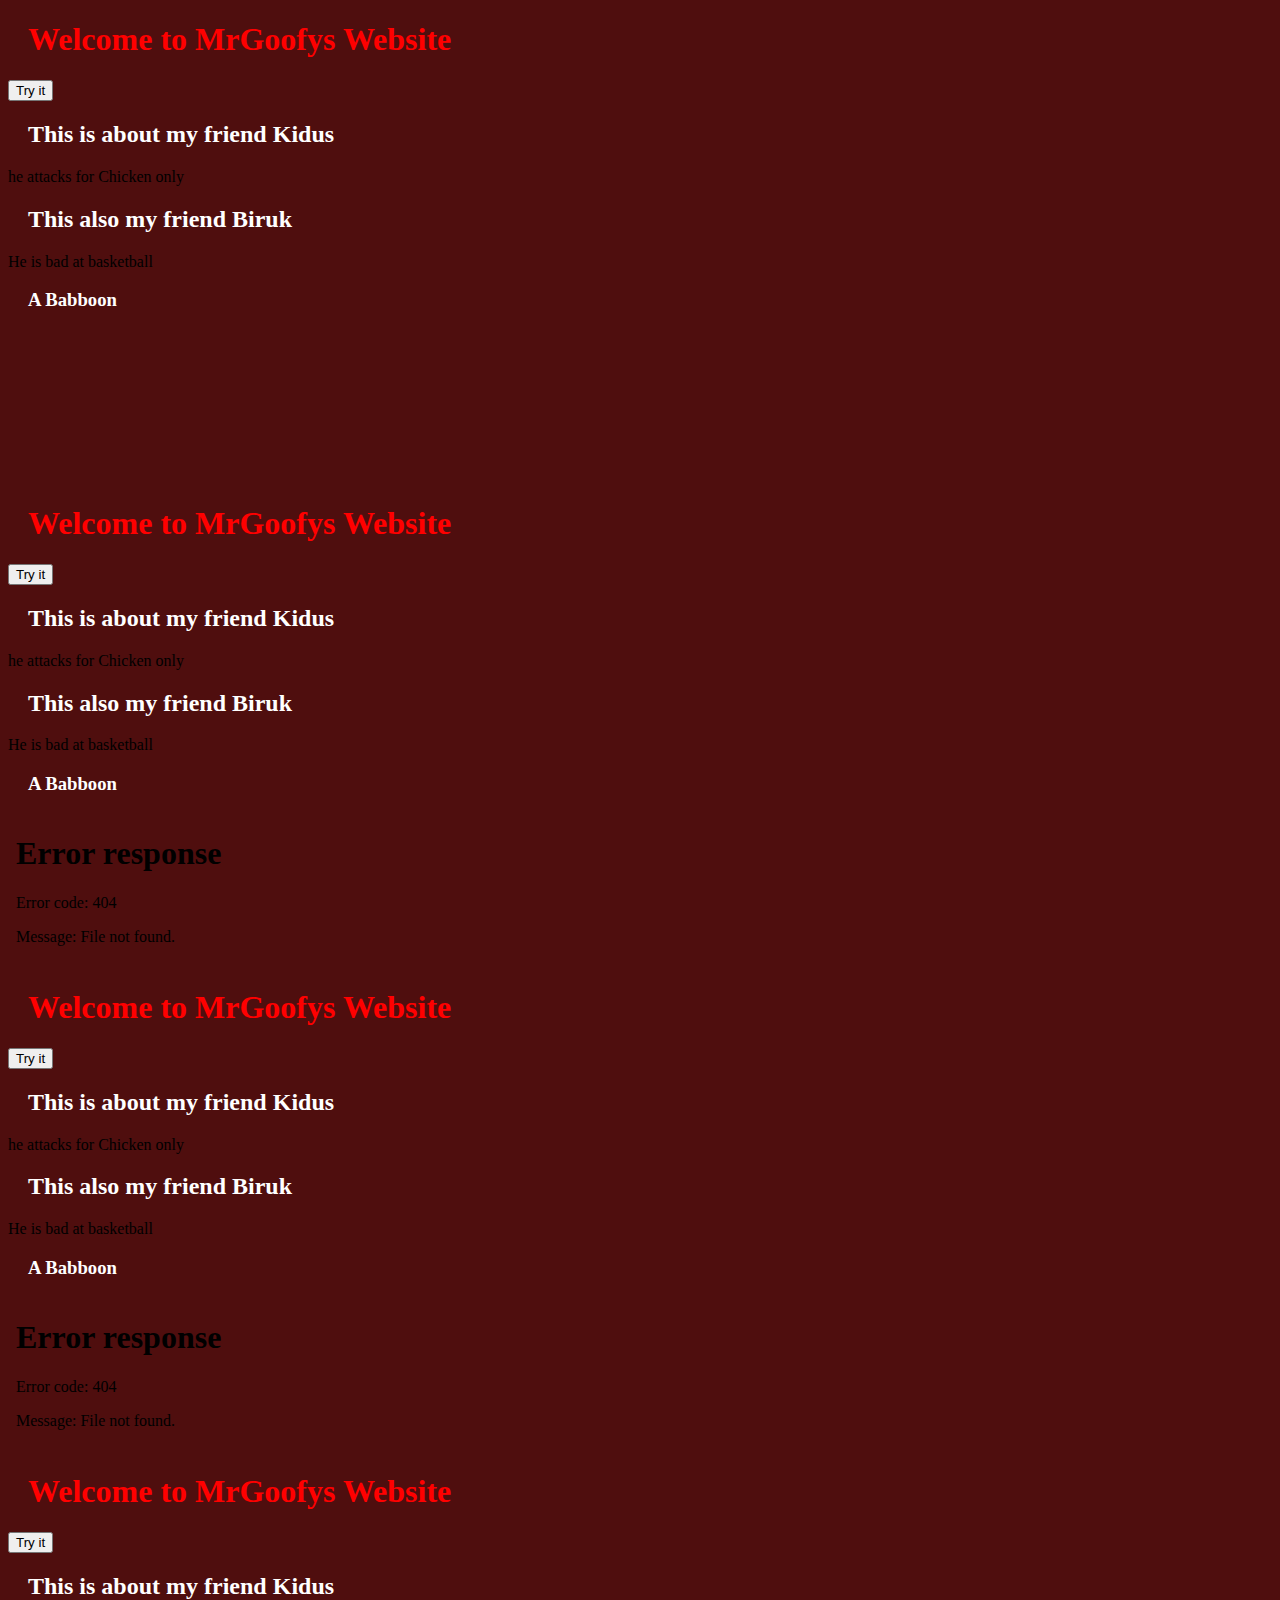
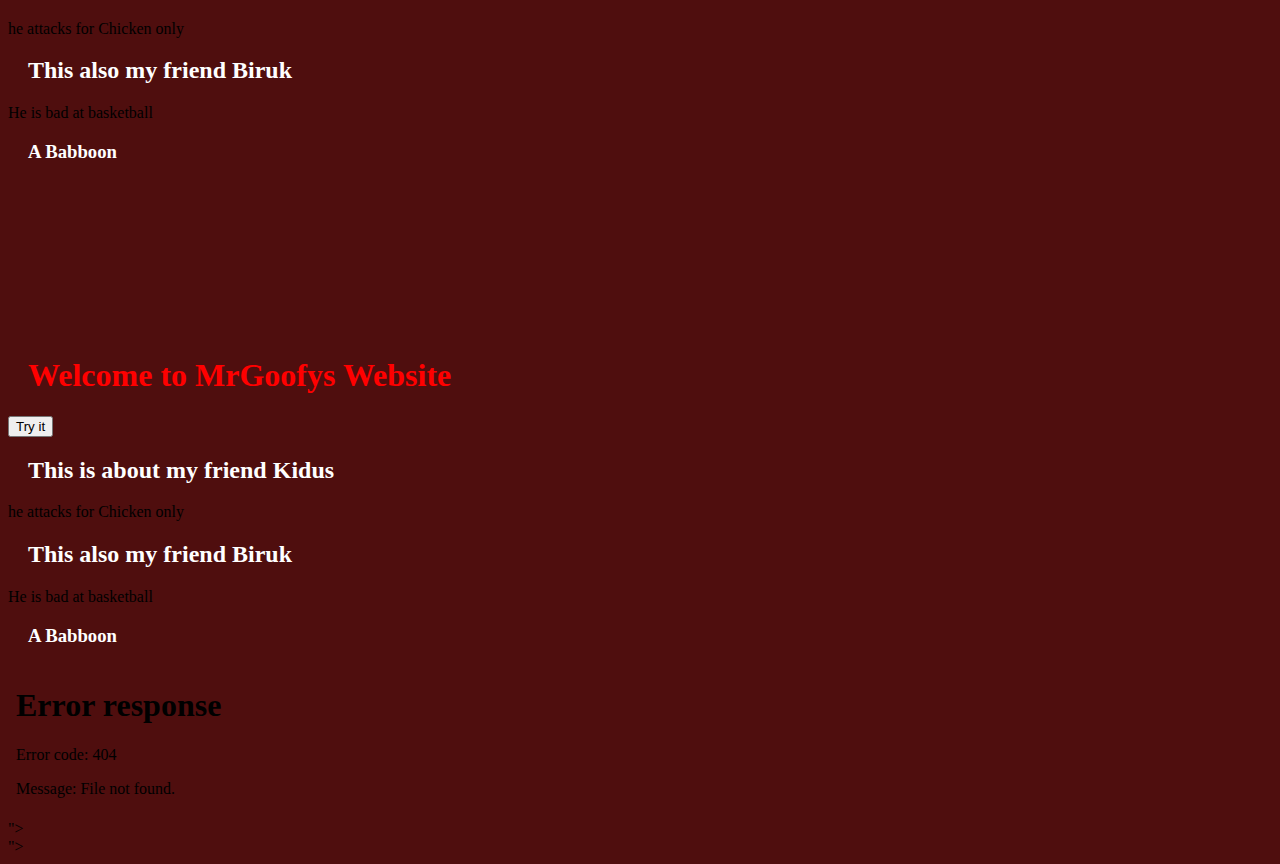
==== index.html @ 99e4a8bd "Update index.html" ====
<!DOCTYPE html>
<html lang="en">
  <head>
    <meta charset="UTF-8">
    <meta name="viewport" content="width=device-width, initial-scale=1.0">
    <meta http-equiv="X-UA-Compatible" content="ie=edge">
    <title>My Website</title>
    <link rel="stylesheet" href="mystyle.css">
    <link rel="icon" href="./favicon.ico" type="image/x-icon">
  </head>
 
 
    <body>
    <main>
        
	    
	    <h1>Welcome to MrGoofys Website</h1>
	<button type="button" onclick="myFunction()">Try it</button>
	    <h2>This is about my friend Kidus</h2>
	    <p id="demo">he attacks for Chicken only</p>
	    <h2>This also my friend Biruk</h2>
	    <p>He is bad at basketball</p>

	    <h3>A Babboon</h3>
	    <embed src="<!DOCTYPE html>
<html lang="en">
  <head>
    <meta charset="UTF-8">
    <meta name="viewport" content="width=device-width, initial-scale=1.0">
    <meta http-equiv="X-UA-Compatible" content="ie=edge">
    <title>My Website</title>
    <link rel="stylesheet" href="mystyle.css">
    <link rel="icon" href="./favicon.ico" type="image/x-icon">
  </head>
 
 
    <body>
    <main>
        
	    
	    <h1>Welcome to MrGoofys Website</h1>
	<button type="button" onclick="myFunction()">Try it</button>
	    <h2>This is about my friend Kidus</h2>
	    <p id="demo">he attacks for Chicken only</p>
	    <h2>This also my friend Biruk</h2>
	    <p>He is bad at basketball</p>

	    <h3>A Babboon</h3>
	    <embed src="giannis-34">
	    <embed src="https://cdn.britannica.com/06/150806-050-6AE99C98/Proboscis-monkey.jpg">
	    
	    
    </main>
	<script src="myScript.js"></script>
  </body>
</html><!DOCTYPE html>
<html lang="en">
  <head>
    <meta charset="UTF-8">
    <meta name="viewport" content="width=device-width, initial-scale=1.0">
    <meta http-equiv="X-UA-Compatible" content="ie=edge">
    <title>My Website</title>
    <link rel="stylesheet" href="mystyle.css">
    <link rel="icon" href="./favicon.ico" type="image/x-icon">
  </head>
 
 
    <body>
    <main>
        
	    
	    <h1>Welcome to MrGoofys Website</h1>
	<button type="button" onclick="myFunction()">Try it</button>
	    <h2>This is about my friend Kidus</h2>
	    <p id="demo">he attacks for Chicken only</p>
	    <h2>This also my friend Biruk</h2>
	    <p>He is bad at basketball</p>

	    <h3>A Babboon</h3>
	    <embed src="giannis-giant-9">
	    <embed src="https://cdn.britannica.com/06/150806-050-6AE99C98/Proboscis-monkey.jpg">
	    
	    
    </main>
	<script src="myScript.js"></script>
  </body>
</html><!DOCTYPE html>
<html lang="en">
  <head>
    <meta charset="UTF-8">
    <meta name="viewport" content="width=device-width, initial-scale=1.0">
    <meta http-equiv="X-UA-Compatible" content="ie=edge">
    <title>My Website</title>
    <link rel="stylesheet" href="mystyle.css">
    <link rel="icon" href="./favicon.ico" type="image/x-icon">
  </head>
 
 
    <body>
    <main>
        
	    
	    <h1>Welcome to MrGoofys Website</h1>
	<button type="button" onclick="myFunction()">Try it</button>
	    <h2>This is about my friend Kidus</h2>
	    <p id="demo">he attacks for Chicken only</p>
	    <h2>This also my friend Biruk</h2>
	    <p>He is bad at basketball</p>

	    <h3>A Babboon</h3>
	    <embed src="<!DOCTYPE html>
<html lang="en">
  <head>
    <meta charset="UTF-8">
    <meta name="viewport" content="width=device-width, initial-scale=1.0">
    <meta http-equiv="X-UA-Compatible" content="ie=edge">
    <title>My Website</title>
    <link rel="stylesheet" href="mystyle.css">
    <link rel="icon" href="./favicon.ico" type="image/x-icon">
  </head>
 
 
    <body>
    <main>
        
	    
	    <h1>Welcome to MrGoofys Website</h1>
	<button type="button" onclick="myFunction()">Try it</button>
	    <h2>This is about my friend Kidus</h2>
	    <p id="demo">he attacks for Chicken only</p>
	    <h2>This also my friend Biruk</h2>
	    <p>He is bad at basketball</p>

	    <h3>A Babboon</h3>
	    <embed src="giannis-giant-9">
	    <embed src="https://cdn.britannica.com/06/150806-050-6AE99C98/Proboscis-monkey.jpg">
	    
	    
    </main>
	<script src="myScript.js"></script>
  </body>
</html>">
	    <embed src="https://cdn.britannica.com/06/150806-050-6AE99C98/Proboscis-monkey.jpg">
	    
	    
    </main>
	<script src="myScript.js"></script>
  </body>
</html>">
	    <embed src="https://cdn.britannica.com/06/150806-050-6AE99C98/Proboscis-monkey.jpg">
	    
	    
    </main>
	<script src="myScript.js"></script>
  </body>
</html>
---- mystyle.css ----
body {
    background-color: rgb(79, 14, 14);
}

h1 {
    color: Red;
    margin-left: 20px;
}
h2 {
    color: White;
    margin-left: 20px;
}h3 {
    color: White;
    margin-left: 20px;
p {color:white; font-size:200%}
---- mystyle.css ----
body {
    background-color: rgb(79, 14, 14);
}

h1 {
    color: Red;
    margin-left: 20px;
}
h2 {
    color: White;
    margin-left: 20px;
}h3 {
    color: White;
    margin-left: 20px;
p {color:white; font-size:200%}
---- mystyle.css ----
body {
    background-color: rgb(79, 14, 14);
}

h1 {
    color: Red;
    margin-left: 20px;
}
h2 {
    color: White;
    margin-left: 20px;
}h3 {
    color: White;
    margin-left: 20px;
p {color:white; font-size:200%}
---- mystyle.css ----
body {
    background-color: rgb(79, 14, 14);
}

h1 {
    color: Red;
    margin-left: 20px;
}
h2 {
    color: White;
    margin-left: 20px;
}h3 {
    color: White;
    margin-left: 20px;
p {color:white; font-size:200%}
---- mystyle.css ----
body {
    background-color: rgb(79, 14, 14);
}

h1 {
    color: Red;
    margin-left: 20px;
}
h2 {
    color: White;
    margin-left: 20px;
}h3 {
    color: White;
    margin-left: 20px;
p {color:white; font-size:200%}
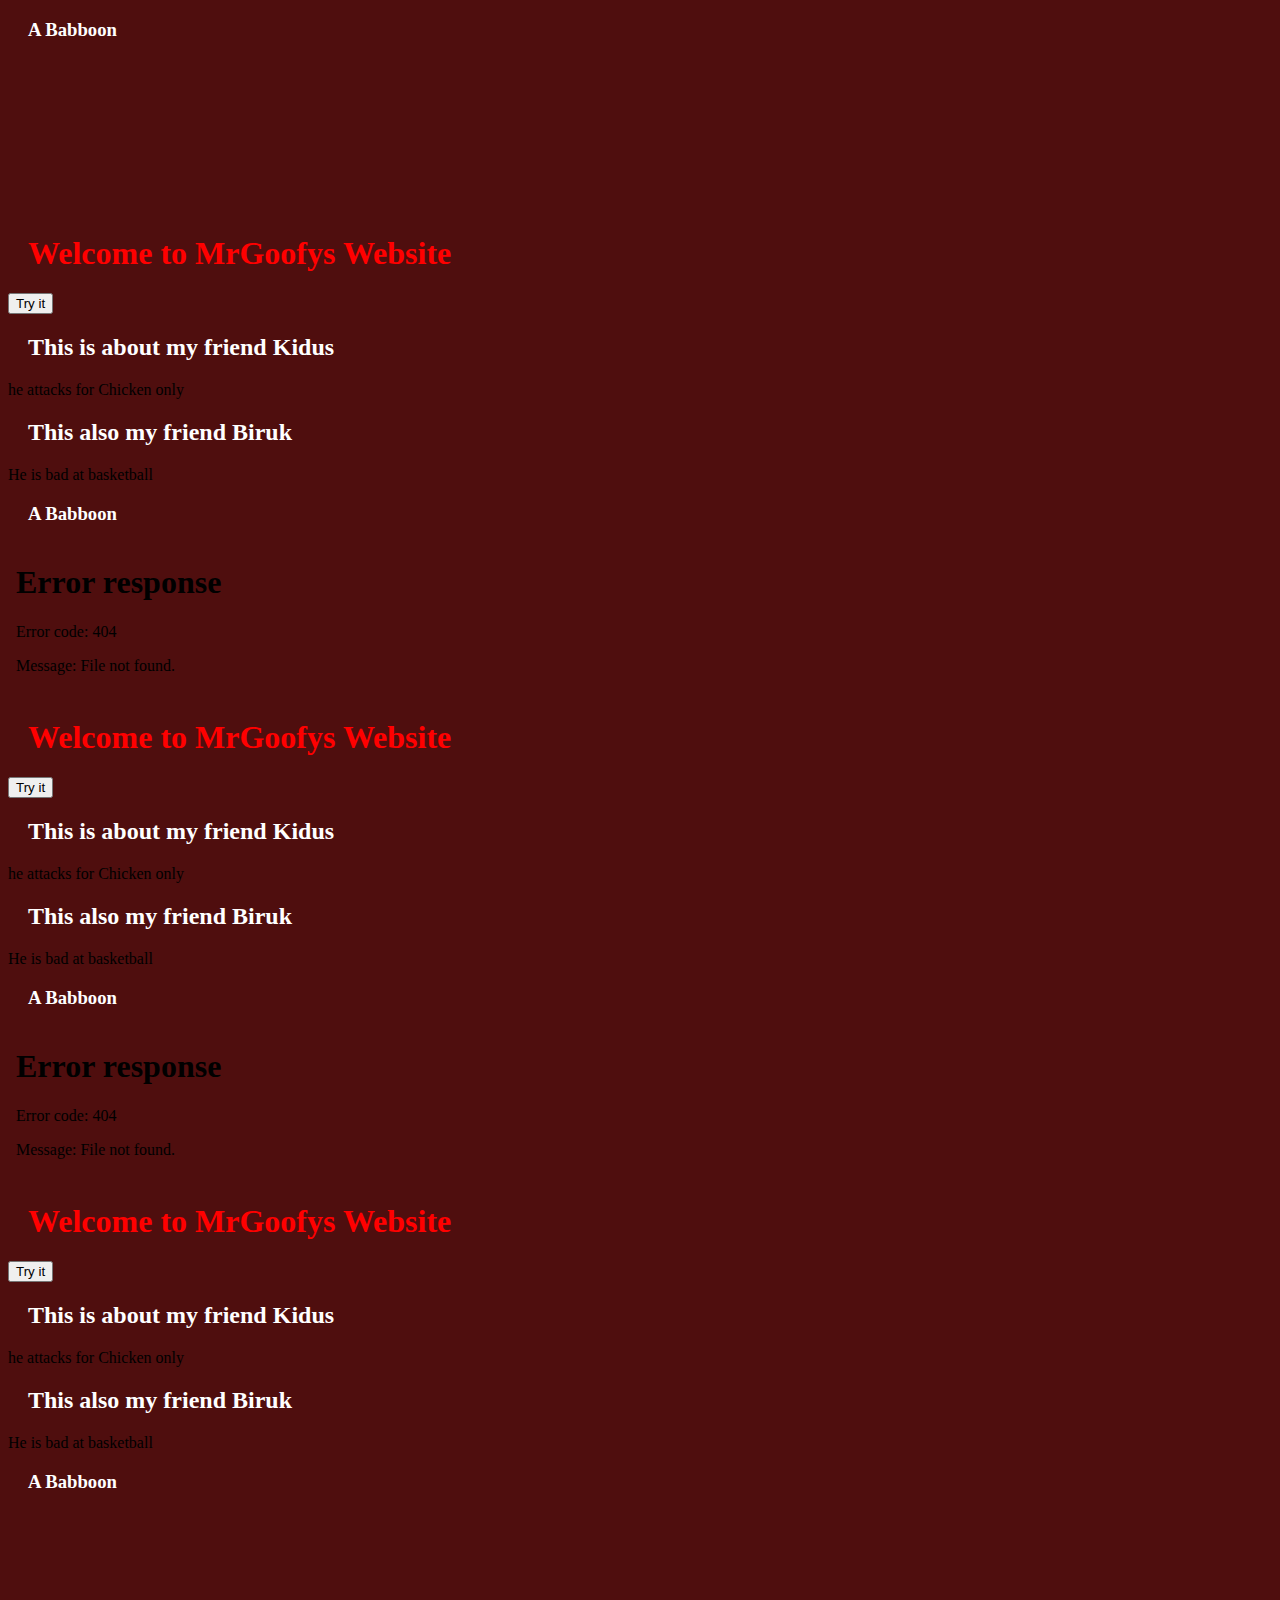
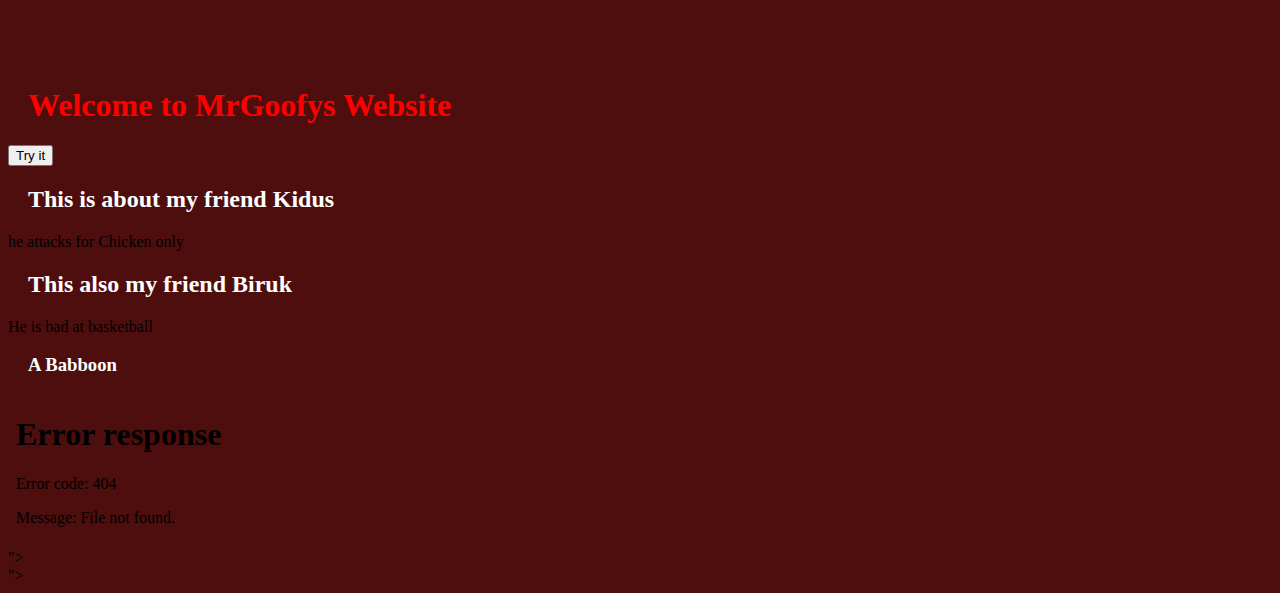
==== commit d18ab230: "Update index.html" ====
--- a/index.html
+++ b/index.html
@@ -13,13 +13,6 @@
     <body>
     <main>
         
-	    
-	    <h1>Welcome to MrGoofys Website</h1>
-	<button type="button" onclick="myFunction()">Try it</button>
-	    <h2>This is about my friend Kidus</h2>
-	    <p id="demo">he attacks for Chicken only</p>
-	    <h2>This also my friend Biruk</h2>
-	    <p>He is bad at basketball</p>
 
 	    <h3>A Babboon</h3>
 	    <embed src="<!DOCTYPE html>
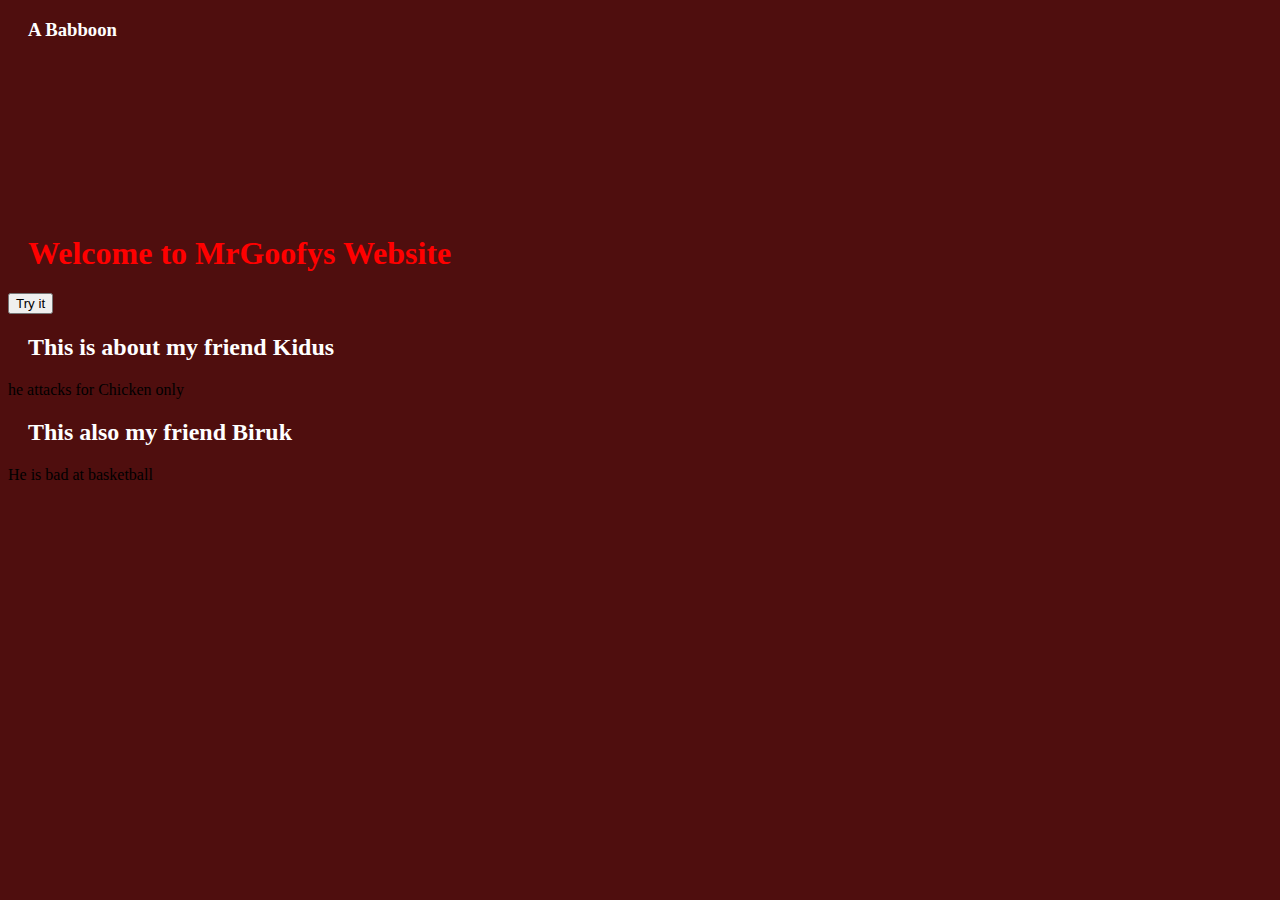
==== commit e5490793: "Update index.html" ====
--- a/index.html
+++ b/index.html
@@ -38,112 +38,4 @@
 	    <h2>This also my friend Biruk</h2>
 	    <p>He is bad at basketball</p>
 
-	    <h3>A Babboon</h3>
-	    <embed src="giannis-34">
-	    <embed src="https://cdn.britannica.com/06/150806-050-6AE99C98/Proboscis-monkey.jpg">
-	    
-	    
-    </main>
-	<script src="myScript.js"></script>
-  </body>
-</html><!DOCTYPE html>
-<html lang="en">
-  <head>
-    <meta charset="UTF-8">
-    <meta name="viewport" content="width=device-width, initial-scale=1.0">
-    <meta http-equiv="X-UA-Compatible" content="ie=edge">
-    <title>My Website</title>
-    <link rel="stylesheet" href="mystyle.css">
-    <link rel="icon" href="./favicon.ico" type="image/x-icon">
-  </head>
- 
- 
-    <body>
-    <main>
-        
-	    
-	    <h1>Welcome to MrGoofys Website</h1>
-	<button type="button" onclick="myFunction()">Try it</button>
-	    <h2>This is about my friend Kidus</h2>
-	    <p id="demo">he attacks for Chicken only</p>
-	    <h2>This also my friend Biruk</h2>
-	    <p>He is bad at basketball</p>
-
-	    <h3>A Babboon</h3>
-	    <embed src="giannis-giant-9">
-	    <embed src="https://cdn.britannica.com/06/150806-050-6AE99C98/Proboscis-monkey.jpg">
-	    
-	    
-    </main>
-	<script src="myScript.js"></script>
-  </body>
-</html><!DOCTYPE html>
-<html lang="en">
-  <head>
-    <meta charset="UTF-8">
-    <meta name="viewport" content="width=device-width, initial-scale=1.0">
-    <meta http-equiv="X-UA-Compatible" content="ie=edge">
-    <title>My Website</title>
-    <link rel="stylesheet" href="mystyle.css">
-    <link rel="icon" href="./favicon.ico" type="image/x-icon">
-  </head>
- 
- 
-    <body>
-    <main>
-        
-	    
-	    <h1>Welcome to MrGoofys Website</h1>
-	<button type="button" onclick="myFunction()">Try it</button>
-	    <h2>This is about my friend Kidus</h2>
-	    <p id="demo">he attacks for Chicken only</p>
-	    <h2>This also my friend Biruk</h2>
-	    <p>He is bad at basketball</p>
-
-	    <h3>A Babboon</h3>
-	    <embed src="<!DOCTYPE html>
-<html lang="en">
-  <head>
-    <meta charset="UTF-8">
-    <meta name="viewport" content="width=device-width, initial-scale=1.0">
-    <meta http-equiv="X-UA-Compatible" content="ie=edge">
-    <title>My Website</title>
-    <link rel="stylesheet" href="mystyle.css">
-    <link rel="icon" href="./favicon.ico" type="image/x-icon">
-  </head>
- 
- 
-    <body>
-    <main>
-        
-	    
-	    <h1>Welcome to MrGoofys Website</h1>
-	<button type="button" onclick="myFunction()">Try it</button>
-	    <h2>This is about my friend Kidus</h2>
-	    <p id="demo">he attacks for Chicken only</p>
-	    <h2>This also my friend Biruk</h2>
-	    <p>He is bad at basketball</p>
-
-	    <h3>A Babboon</h3>
-	    <embed src="giannis-giant-9">
-	    <embed src="https://cdn.britannica.com/06/150806-050-6AE99C98/Proboscis-monkey.jpg">
-	    
-	    
-    </main>
-	<script src="myScript.js"></script>
-  </body>
-</html>">
-	    <embed src="https://cdn.britannica.com/06/150806-050-6AE99C98/Proboscis-monkey.jpg">
-	    
-	    
-    </main>
-	<script src="myScript.js"></script>
-  </body>
-</html>">
-	    <embed src="https://cdn.britannica.com/06/150806-050-6AE99C98/Proboscis-monkey.jpg">
-	    
-	    
-    </main>
-	<script src="myScript.js"></script>
-  </body>
-</html>
+	
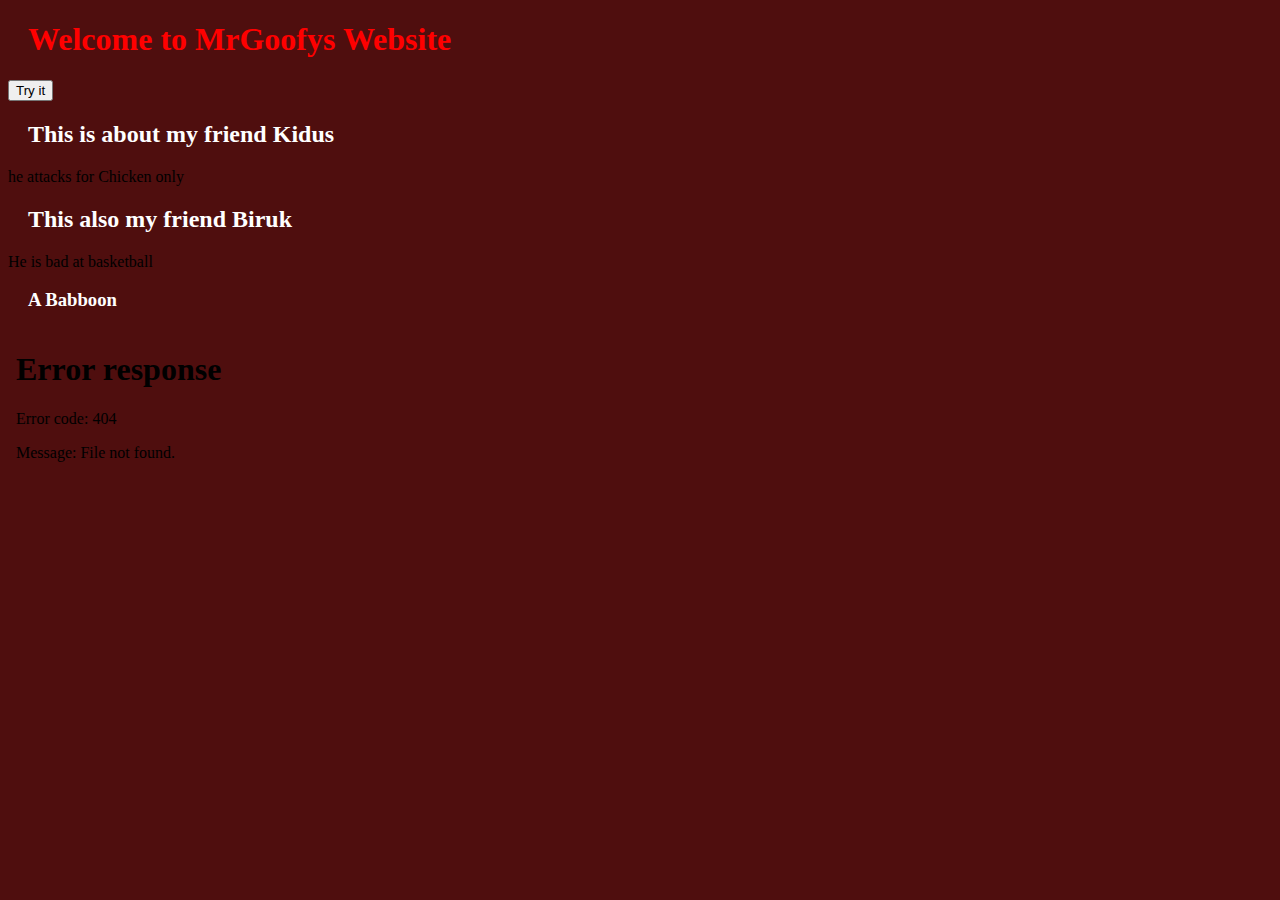
==== commit 009cb4e0: "Update index.html" ====
--- a/index.html
+++ b/index.html
@@ -1,21 +1,4 @@
 <!DOCTYPE html>
-<html lang="en">
-  <head>
-    <meta charset="UTF-8">
-    <meta name="viewport" content="width=device-width, initial-scale=1.0">
-    <meta http-equiv="X-UA-Compatible" content="ie=edge">
-    <title>My Website</title>
-    <link rel="stylesheet" href="mystyle.css">
-    <link rel="icon" href="./favicon.ico" type="image/x-icon">
-  </head>
- 
- 
-    <body>
-    <main>
-        
-
-	    <h3>A Babboon</h3>
-	    <embed src="<!DOCTYPE html>
 <html lang="en">
   <head>
     <meta charset="UTF-8">
@@ -38,4 +21,12 @@
 	    <h2>This also my friend Biruk</h2>
 	    <p>He is bad at basketball</p>
 
-	
+	    <h3>A Babboon</h3>
+	    <embed src="giannis-getty-9">
+	    <embed src="https://cdn.britannica.com/06/150806-050-6AE99C98/Proboscis-monkey.jpg">
+	    
+	    
+    </main>
+	<script src="myScript.js"></script>
+  </body>
+</html>
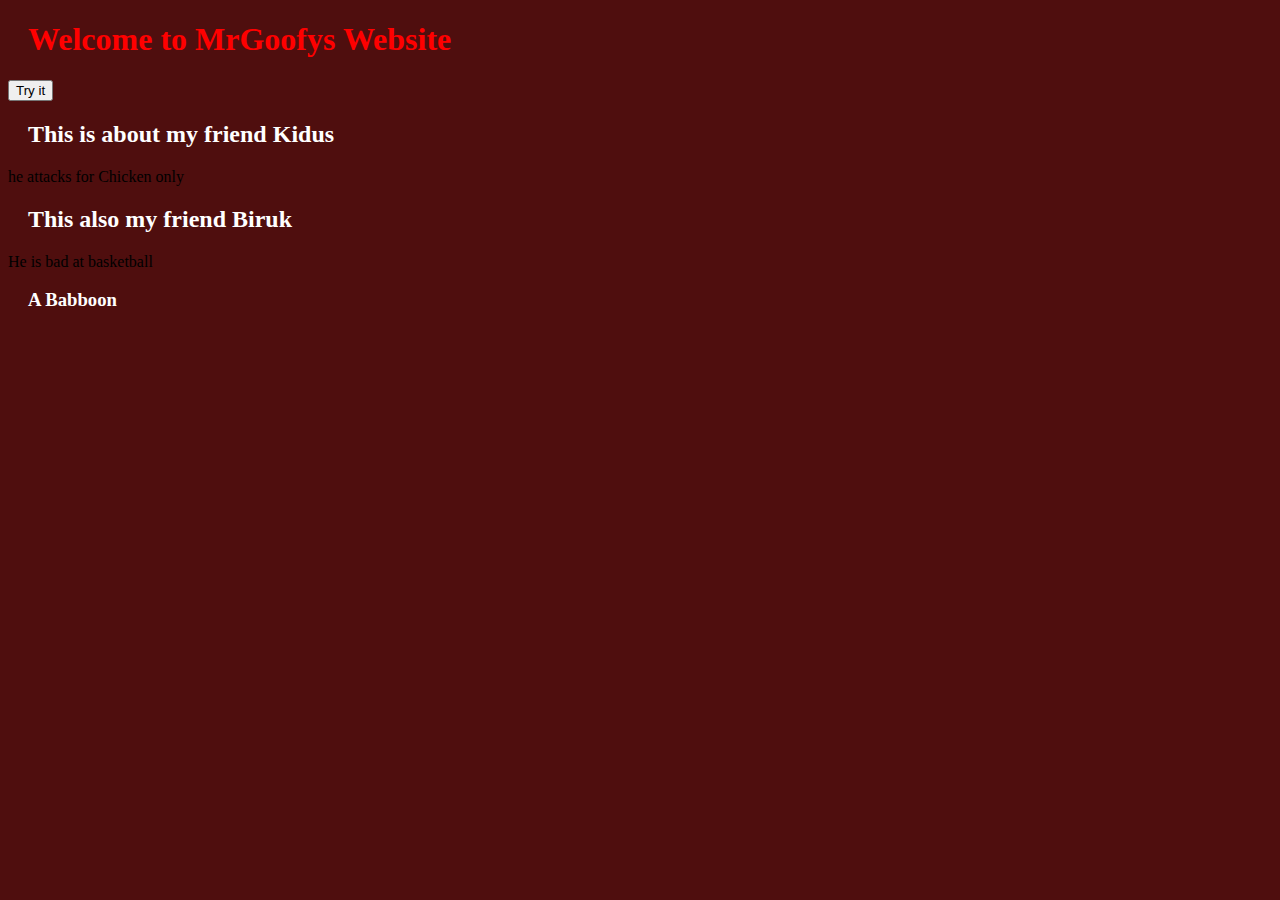
==== commit 3a1abc44: "Update index.html" ====
--- a/index.html
+++ b/index.html
@@ -22,7 +22,7 @@
 	    <p>He is bad at basketball</p>
 
 	    <h3>A Babboon</h3>
-	    <embed src="giannis-getty-9">
+	    <embed src="https://sportshub.cbsistatic.com/i/r/2024/03/14/ed026321-4105-4d6f-9b79-4b3d9a87b007/thumbnail/1200x675/350c5e85a2fdd772a20490341e55dc18/giannis-getty-9.png">
 	    <embed src="https://cdn.britannica.com/06/150806-050-6AE99C98/Proboscis-monkey.jpg">
 	    
 	    
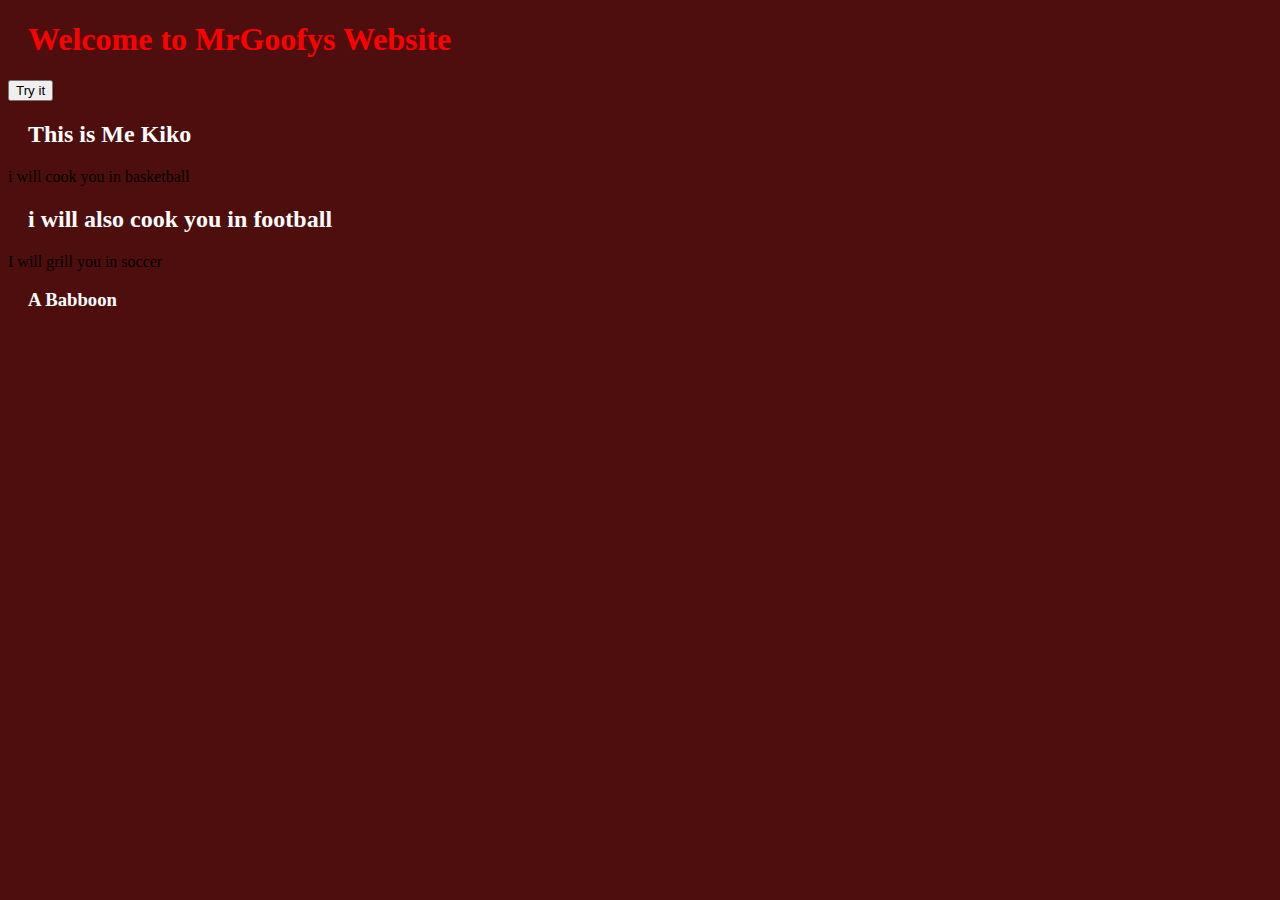
==== commit 86517263: "Update index.html" ====
--- a/index.html
+++ b/index.html
@@ -16,10 +16,10 @@
 	    
 	    <h1>Welcome to MrGoofys Website</h1>
 	<button type="button" onclick="myFunction()">Try it</button>
-	    <h2>This is about my friend Kidus</h2>
-	    <p id="demo">he attacks for Chicken only</p>
-	    <h2>This also my friend Biruk</h2>
-	    <p>He is bad at basketball</p>
+	    <h2>This is Me Kiko </h2>
+	    <p id="demo">i will cook you in basketball</p>
+	    <h2>i will also cook you in football</h2>
+	    <p>I will grill you in soccer</p>
 
 	    <h3>A Babboon</h3>
 	    <embed src="https://sportshub.cbsistatic.com/i/r/2024/03/14/ed026321-4105-4d6f-9b79-4b3d9a87b007/thumbnail/1200x675/350c5e85a2fdd772a20490341e55dc18/giannis-getty-9.png">
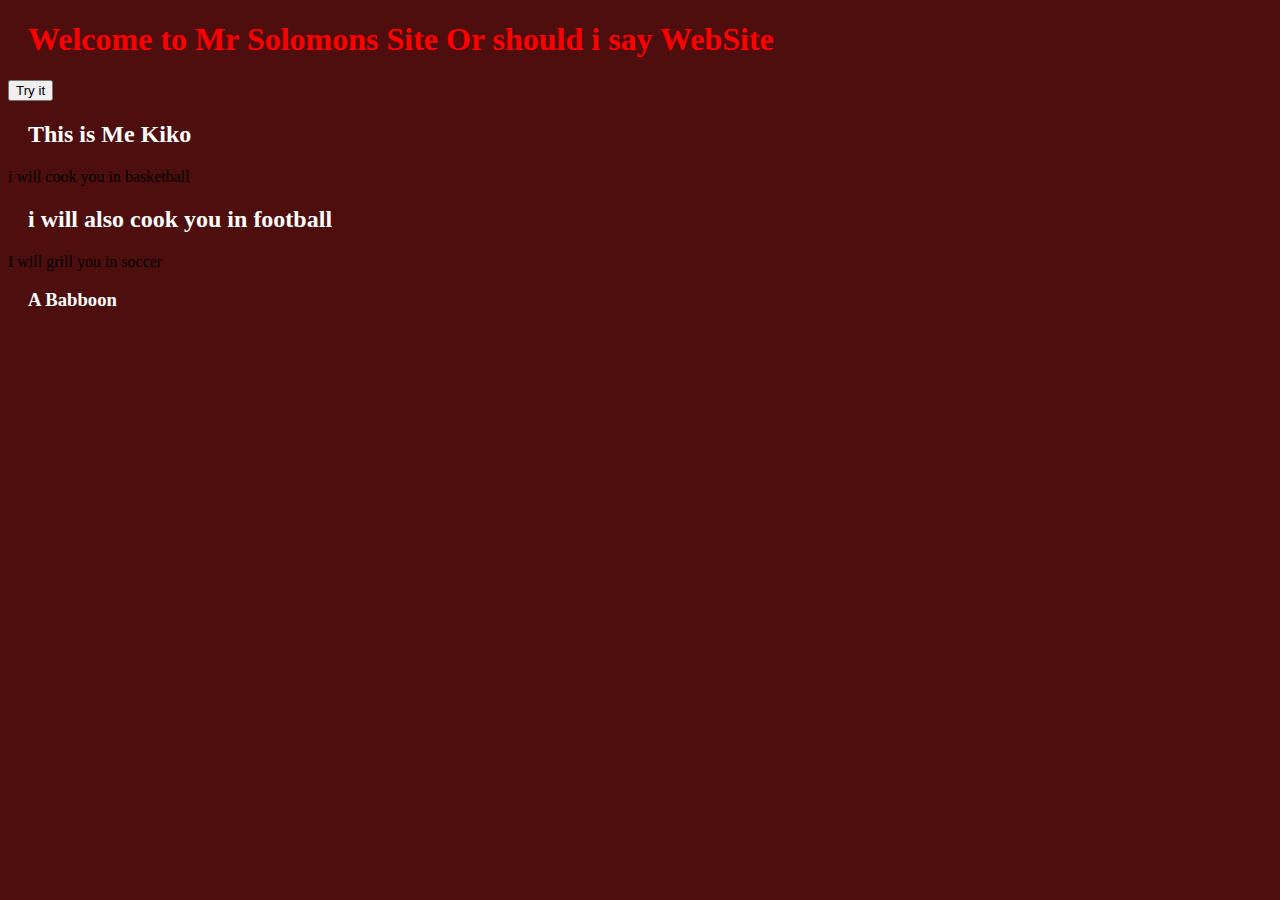
==== commit ecbaba43: "Update index.html" ====
--- a/index.html
+++ b/index.html
@@ -14,7 +14,7 @@
     <main>
         
 	    
-	    <h1>Welcome to MrGoofys Website</h1>
+	    <h1>Welcome to Mr Solomons Site Or should i say WebSite</h1>
 	<button type="button" onclick="myFunction()">Try it</button>
 	    <h2>This is Me Kiko </h2>
 	    <p id="demo">i will cook you in basketball</p>
